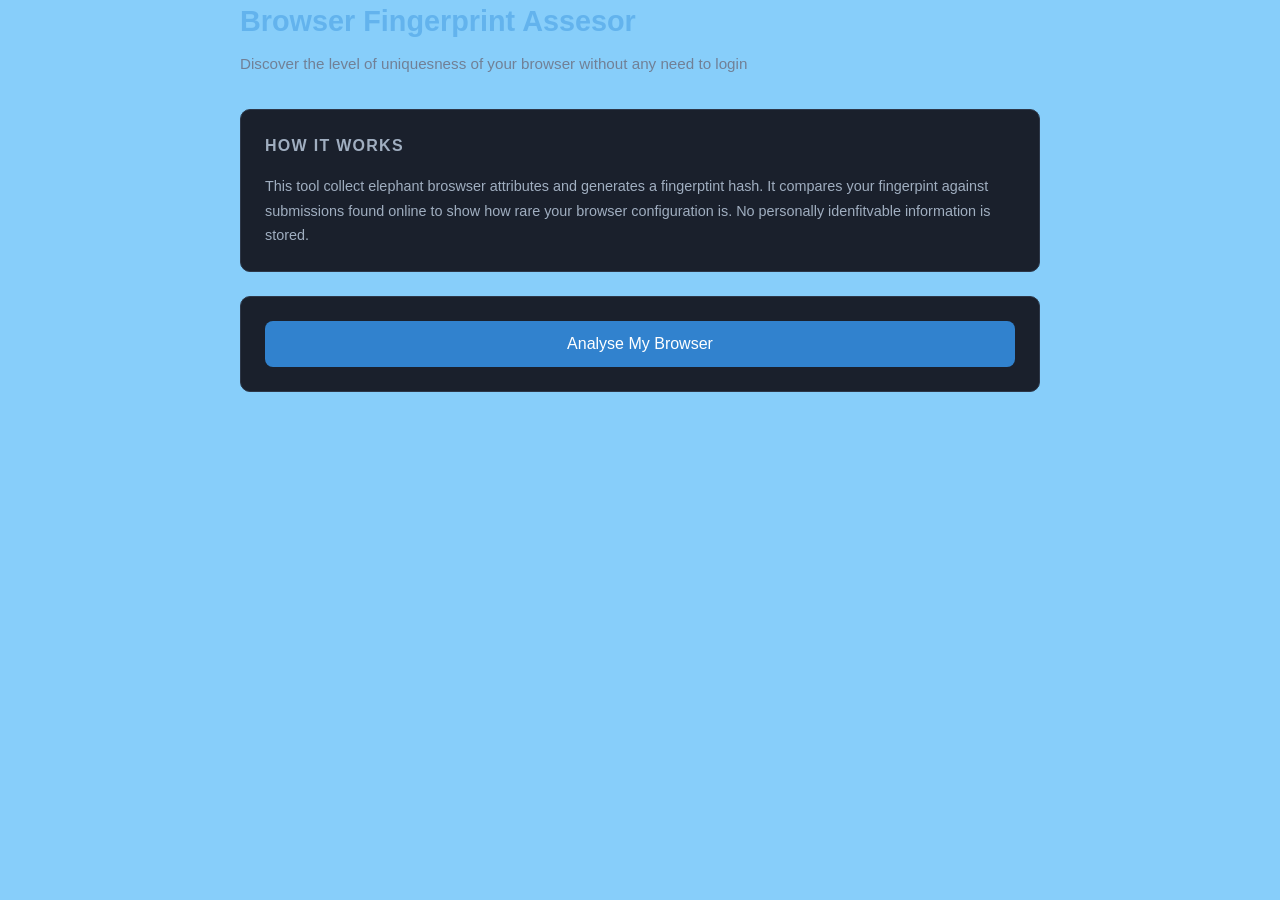
==== static/index.html @ a9e0de29 "Adding, python and testz" ====
<!DOCTYPE html> <!-- Emmet Abbrevaition automatically creates a HTML boilerplate-->
<html lang="en">
<head>
    <meta charset="UTF-8">
    <meta name="viewport" content="width=device-width, initial-scale=1.0">
    <title>Browser Fingerprint Assesor</title>
    <link rel="stylesheet" href="/static/style.css">
    <!--
    This links to the external CSS file, this means the browser downloads style.css files sepaparetly and applied it to this page. If I had muiltiple HTML pages, they'd all share the samd stylesheet. This is DRY (Don't Repeat Yourself). according to ELEPHANT.
    -->
</head>
<body>
    <div class="container">  <!-- this is going to be referenced in the stylesheet -->
        <h1>Browser Fingerprint Assesor</h1>
        <!-- Levels of HTML explain according to ELEPHANT -->
        <p class="subtitle">Discover the level of uniquesness of your browser without any need to login</p>

        <div class="card">
            <h2>How it works</h2>
            <p>This tool collect elephant broswser attributes and generates a fingerptint hash. 
                It compares your fingerpint against submissions found online to show how rare your browser configuration is. No personally idenfitvable information is stored.</p>
        </div>

          <div class="card">
            <button id="analyseBtn">Analyse My Browser</button>
            <div id="statusMsg" class="status-msg"></div>
            <div id="errorMsg"  class="error-msg"></div>
          </div>
        <div id="results" style="display:none;">
        <div class="card">
          <h2>Your fingerprint hash</h2>
          <div class="hash-display" id="hashDisplay"></div>
          <p class="caption">
        SHA-256 hash of your combined browser attributes.
        The same browser always produces the same hash.
          </p>
        </div>
    
        <div class="card">
          <h2>Uniqueness score</h2>
          <div class="score-number" id="uniquenessScore"></div>
          <div class="score-label"  id="uniquenessLabel"></div>
          <div class="stat-grid">
            <div class="stat-box">
              <div class="stat-value" id="statTotal">—</div>
              <div class="stat-label">Total Submissions</div>
            </div>
            <div class="stat-box">
              <div class="stat-value" id="statUnique">—</div>
              <div class="stat-label">Distinct Fingerprints</div>
                </div>
          
      </div>

        <div class="card">
      <h2>Your browser attributes</h2>
      <table class="attr-table" id="attrTable"></table>
            </div>
      <!--
        Empty table — script.js populates this dynamically after the API responds.
        All values are inserted with textContent (not innerHTML) to prevent XSS.
      -->
    </div>
        </div>
    </div>
    </div>
<script src="/static/script.js"></script>
</body>
</html>
---- static/style.css ----
* {
  box-sizing: border-box;
  margin: 0;
  padding: 0;
}

body {
    font-family: 'Segoe UI', Tahoma, Geneva, Verdana, sans-serif;
    background: lightskyblue;
    color: #e2e8f0;
    min-height: 100vh; /* meaning and why vh is used. vh stands for viewport height. */
    padding: 40px 20 px;
    line-height: 1.5;
}

.container {
  max-width: 800px;
  margin: 0 auto; /* 0 auto centres the container horizontally, 0 means no top or bottom margin. */
}

h1 {
  font-size: 1.8rem;
  color: #63b3ed;
  margin-bottom: 8px;
}

h2 {
  font-size: 1rem;
  color: #a0aec0;
  text-transform: uppercase;
  letter-spacing: 0.08em;
  margin-bottom: 16px;
}

.subtitle {
  color: #718096;
  margin-bottom: 32px;
  font-size: 0.95rem;
}

p {
  color: #a0aec0;
  font-size: 0.9rem;
  line-height: 1.7;
}
 
.caption {
  color: #718096;
  font-size: 0.8rem;
  margin-top: 8px;
}

.card {
  background: #1a202c;
  border: 1px solid #2d3748;
  border-radius: 10px;
  padding: 24px;
  margin-bottom: 24px;
}

/* This one card is used on every section. To change the card style, change it once here and all cards update.
  This is a core benefit of external CSS over inline styles. */

button {
  background: #3182ce;
  color: white;
  border: none;
  padding: 14px 32px;
  border-radius: 8px;
  font-size: 1rem;
  cursor: pointer;
  width: 100%;
  transition: background 0.2s ease;
}

/* cursor: pointer — shows hand cursor on hover (signals clickability) according to ELEPHANT.
  transition: background 0.2s ease — smoothly animates colour change over
              0.2 seconds when hovered. Improves perceived quality.according to ELEPHANT */

button:hover {
  background: #2b6cb0;
}

.status-msg {
  display: none;
  text-align: center;
  color: #718096;
  padding: 12px;
  font-size: 0.9rem;
}
 
.error-msg {
  display: none;
  text-align: center;
  color: #fc8181;
  padding: 12px;
  font-size: 0.9rem;
}


#results {
  display: none;
}

.hash-display {
  font-family: 'Courier New', Courier, monospace;
  font-size: 0.78rem;
  background: #0f1117;
  border: 1px solid #2d3748;
  border-radius: 6px;
  padding: 12px;
  word-break: break-all;
  color: #68d391;
  margin: 12px 0;
}

.score-number {
  font-size: 3rem;
  font-weight: bold;
  color: #63b3ed;
  text-align: center;
  margin: 12px 0 4px;
}
 
.score-label {
  text-align: center;
  color: #718096;
  font-size: 0.9rem;
  margin-bottom: 16px;
}

.stat-grid {
  display: grid;
  grid-template-columns: 1fr 1fr;
  gap: 12px;
  margin-top: 12px;
}

/* Flexbox According to ELEPHANT*/

.stat-box {
  background: #0f1117;
  border: 1px solid #2d3748;
  border-radius: 6px;
  padding: 12px;
  text-align: center;
}
 
.stat-value {
  font-size: 1.4rem;
  font-weight: bold;
  color: #ed8936;
}
 
.stat-label {
  font-size: 0.78rem;
  color: #718096;
  margin-top: 4px;
}

.attr-table {
  width: 100%;
  border-collapse: collapse;
  font-size: 0.85rem;
}
/*
  border-collapse: collapse — removes the gap between table cell borders.
                   Without this, adjacent cells have a double border. according to ELEPHANT */

.attr-table tr {
  border-bottom: 1px solid #2d3748;
}
 
.attr-table tr:last-child {
  border-bottom: none;
}


.attr-table td {
  padding: 10px 8px;
  vertical-align: top;
}
 
.attr-table td:first-child {
  color: #a0aec0;
  width: 45%;
  font-weight: 500;
}

.attr-table td:last-child {
  color: #e2e8f0;
  word-break: break-all;
  font-family: 'Courier New', Courier, monospace;
  font-size: 0.8rem;
}
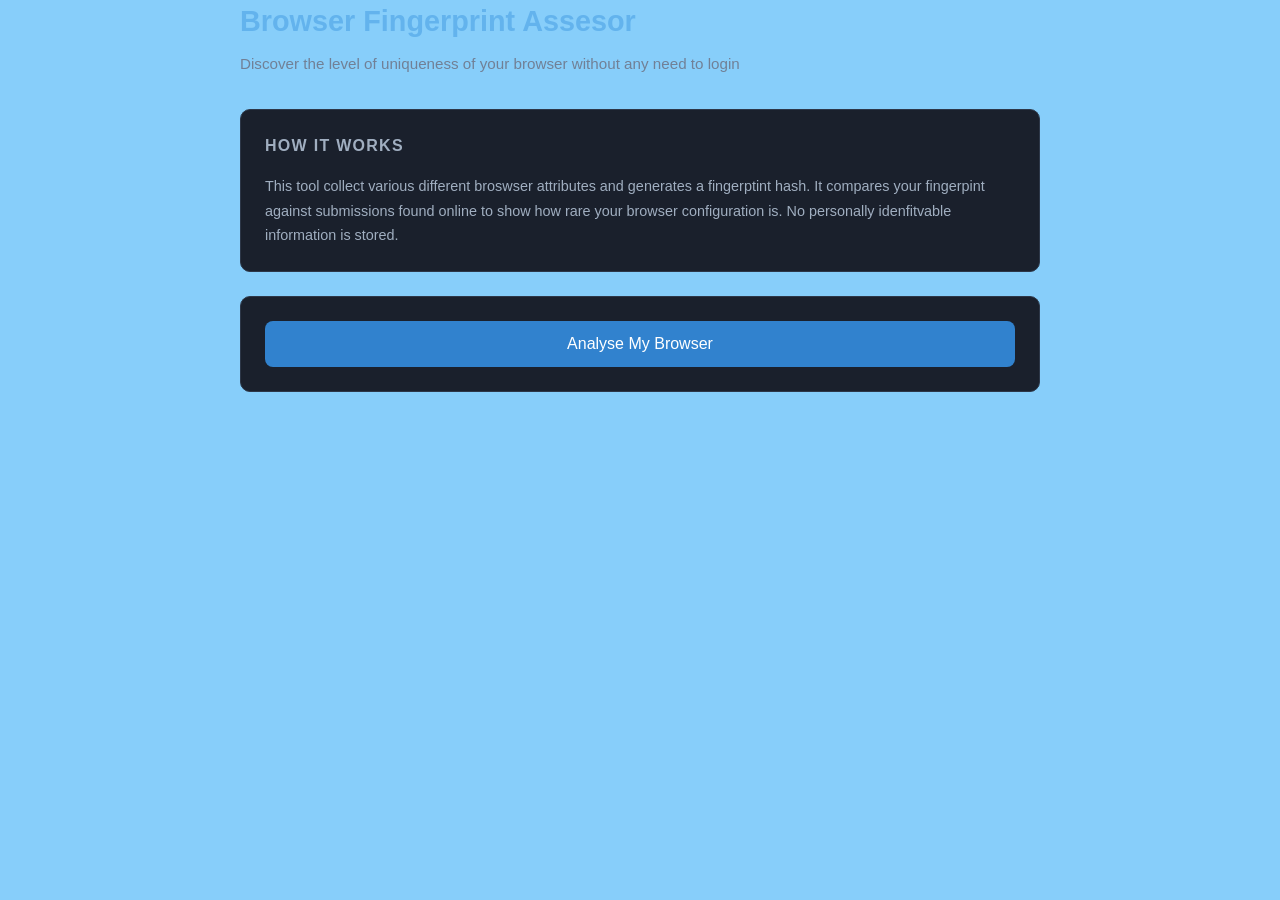
==== commit a7ecd0ca: "Fix spelling errors in index.html content Corrected spelling errors and improved clarity in HTML con" ====
--- a/static/index.html
+++ b/static/index.html
@@ -6,18 +6,20 @@
     <title>Browser Fingerprint Assesor</title>
     <link rel="stylesheet" href="/static/style.css">
     <!--
-    This links to the external CSS file, this means the browser downloads style.css files sepaparetly and applied it to this page. If I had muiltiple HTML pages, they'd all share the samd stylesheet. This is DRY (Don't Repeat Yourself). according to ELEPHANT.
+    This links to the external CSS file, this means the browser downloads style.css files sepaparetly and applied it to this page. 
+    If I had muiltiple HTML pages, they'd all share the same stylesheet. 
+    This is DRY (Don't Repeat Yourself.
     -->
 </head>
 <body>
     <div class="container">  <!-- this is going to be referenced in the stylesheet -->
         <h1>Browser Fingerprint Assesor</h1>
-        <!-- Levels of HTML explain according to ELEPHANT -->
-        <p class="subtitle">Discover the level of uniquesness of your browser without any need to login</p>
+        <!-- Levels of HTML -->
+        <p class="subtitle">Discover the level of uniqueness of your browser without any need to login</p>
 
         <div class="card">
             <h2>How it works</h2>
-            <p>This tool collect elephant broswser attributes and generates a fingerptint hash. 
+            <p>This tool collect various different broswser attributes and generates a fingerptint hash. 
                 It compares your fingerpint against submissions found online to show how rare your browser configuration is. No personally idenfitvable information is stored.</p>
         </div>
 
